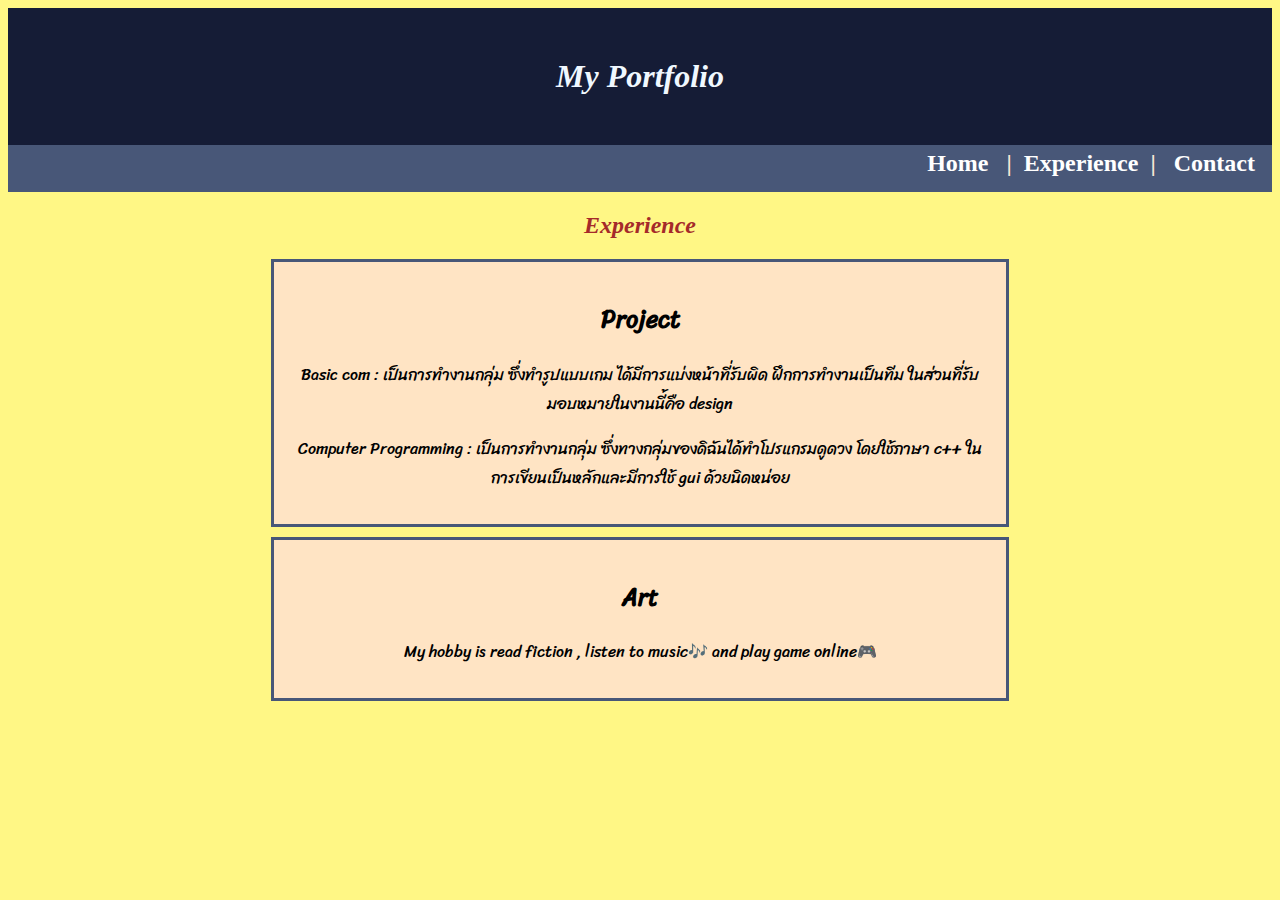
==== exp.html @ d1e392d4 "finish" ====
<!DOCTYPE html>
<html lang="en">
<head>
    <meta charset="UTF-8">
    <meta name="viewport" content="width=device-width, initial-scale=1.0">
    <title>Experience</title>
    <link href="https://fonts.googleapis.com/css2?family=Sriracha&display=swap" rel="stylesheet">

    <link rel="stylesheet" href="./css/style.css">

</head>
<body>
   
    <div class="center-header">
        <h1 >My Portfolio</h1>
      </div>

    <div class="header" >
        <h2>
          <a href="index.html"> Home  </a>&nbsp; |&nbsp;
          <a href="exp.html">Experience </a> &nbsp;| &nbsp;
          <a href="contact.html" >Contact </a> 
          &nbsp;
        <h2>
      </div>

    <div class="text2">
        <h2>Experience</h2>
    </div>

    <div class="exp1">
      <h2>Project</h2>
      <p> Basic com : เป็นการทำงานกลุ่ม ซึ่งทำรูปแบบเกม ได้มีการแบ่งหน้าที่รับผิด ฝึกการทำงานเป็นทีม ในส่วนที่รับมอบหมายในงานนี้คือ design </p>
      <p> Computer Programming : เป็นการทำงานกลุ่ม ซึ่งทางกลุ่มของดิฉันได้ทำโปรแกรมดูดวง โดยใช้ภาษา c++ ในการเขียนเป็นหลักและมีการใช้ gui ด้วยนิดหน่อย</p>
    </div>

      <div class="exp2">
        <h2>Art</h2>
        <p>My hobby is read fiction , listen to music🎶 and play game online🎮</p>
      </div>
</body>
</html>
---- css/style.css ----
body{
    background-color: #FFF785;
}

.center-header h1{
    text-align: center;
    font-style: italic;
    color: aliceblue;
    background-color: #151c36;
    
    padding: 50px;
    width: auto;
    margin: auto;
}

.header h2{
    text-align: right;
    color: antiquewhite;
    background-color: #485778;
    padding: 5px;
    width: auto;
    margin: auto;
}

.header a{
    color: #ffffff;
    text-decoration: none;
    
}

img{
    text-align: center;
}

h3{
    text-align: center;
    font-family: Sriracha; 
}

p{
    text-align: center;
    font-family: Sriracha; 
}

.text1{
        text-align: center;
        margin: 5px;
       
        margin-left: auto;
        margin-right: auto;
        padding: 1rem;
        margin-bottom: 10px;
}
img{
    margin: 20px;
}

.header2{
    color: brown;
    text-align: center;
    font-style: italic;
}

.text3{
    color: brown;
    text-align: center;
    font-style: italic;
}

.text4{
    text-align: center;
    background-color: bisque;
    border: solid #485778;
    margin: 20px;
    width: 500px;
    margin-left: auto;
    margin-right: auto;
    padding: 1rem;
    margin-bottom: 10px;
}

.text-skill{
    text-align: center;
    background-color: bisque;
    border: solid #485778;
    margin: 20px;
    width: 600px;
    margin-left: auto;
    margin-right: auto;
    padding: 1rem;
    margin-bottom: 10px;
}

.text2{
    color: brown;
    text-align: center;
    font-style: italic;
}

.exp1{
    font-family: Sriracha;
    text-align: center;
    background-color: bisque;
    border: solid #485778;
    margin: 10px;
    width: 700px;
    margin-left: auto;
    margin-right: auto;
    padding: 1rem;
    margin-bottom: 10px;
}


.exp2{
    font-family: Sriracha;
    text-align: center;
    background-color: bisque;
    border: solid #485778;
    margin: 10px;
    width: 700px;
    margin-left: auto;
    margin-right: auto;
    padding: 1rem;
    margin-bottom: 10px;
}
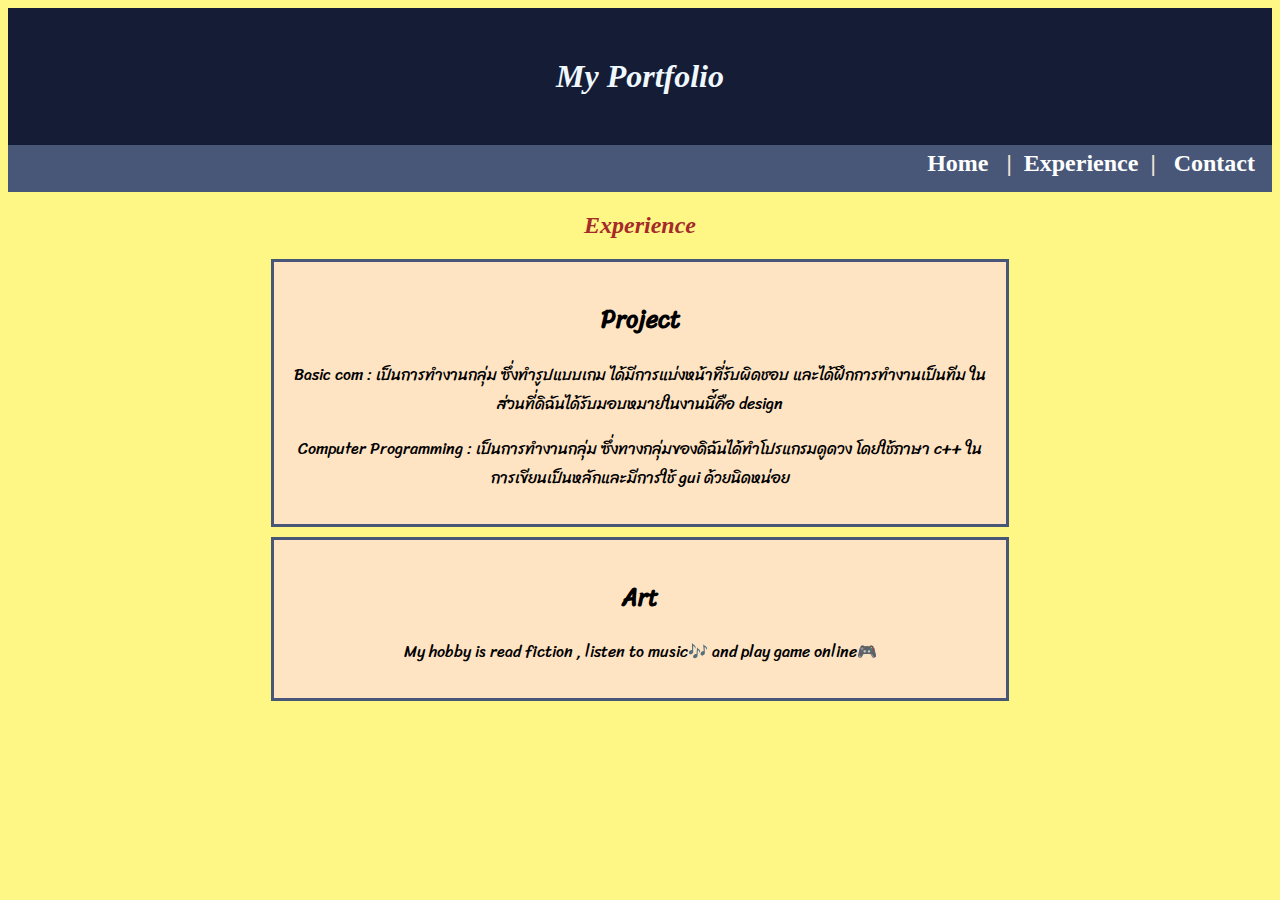
==== commit 57f57823: "edit" ====
--- a/exp.html
+++ b/exp.html
@@ -30,7 +30,7 @@
 
     <div class="exp1">
       <h2>Project</h2>
-      <p> Basic com : เป็นการทำงานกลุ่ม ซึ่งทำรูปแบบเกม ได้มีการแบ่งหน้าที่รับผิด ฝึกการทำงานเป็นทีม ในส่วนที่รับมอบหมายในงานนี้คือ design </p>
+      <p> Basic com : เป็นการทำงานกลุ่ม ซึ่งทำรูปแบบเกม ได้มีการแบ่งหน้าที่รับผิดชอบ และได้ฝึกการทำงานเป็นทีม ในส่วนที่ดิฉันได้รับมอบหมายในงานนี้คือ design </p>
       <p> Computer Programming : เป็นการทำงานกลุ่ม ซึ่งทางกลุ่มของดิฉันได้ทำโปรแกรมดูดวง โดยใช้ภาษา c++ ในการเขียนเป็นหลักและมีการใช้ gui ด้วยนิดหน่อย</p>
     </div>
 
